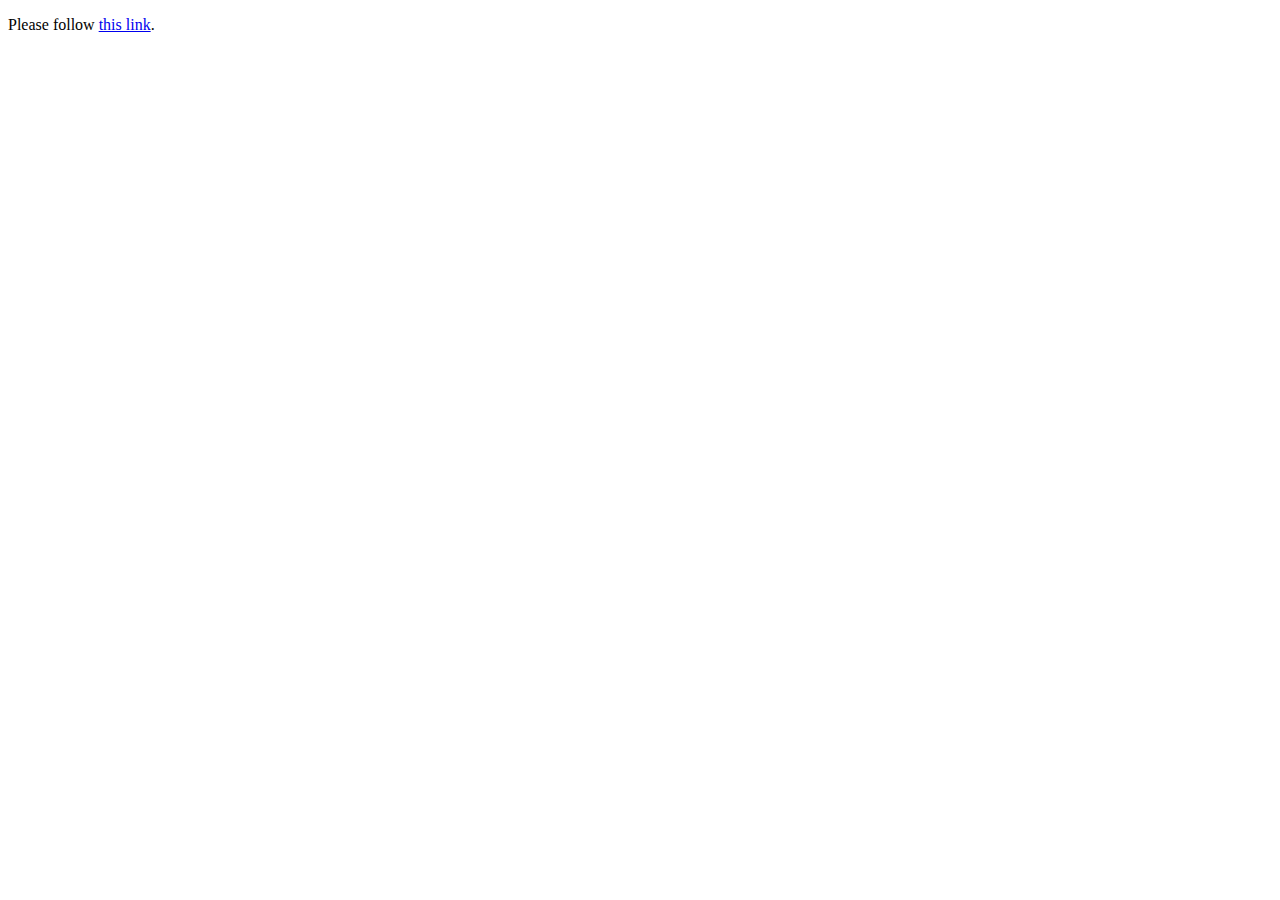
==== discord.html @ 1b8ba116 "i'm so fucking stupid" ====
<!DOCTYPE html>
<html>
  <head>
    <meta http-equiv="Refresh" content="7; url=https://discordapp.com/invite/JfX6nES" />
  </head>
  <body>
    <p>Please follow <a href="https://discordapp.com/invite/JfX6nES">this link</a>.</p>
  </body>
</html>
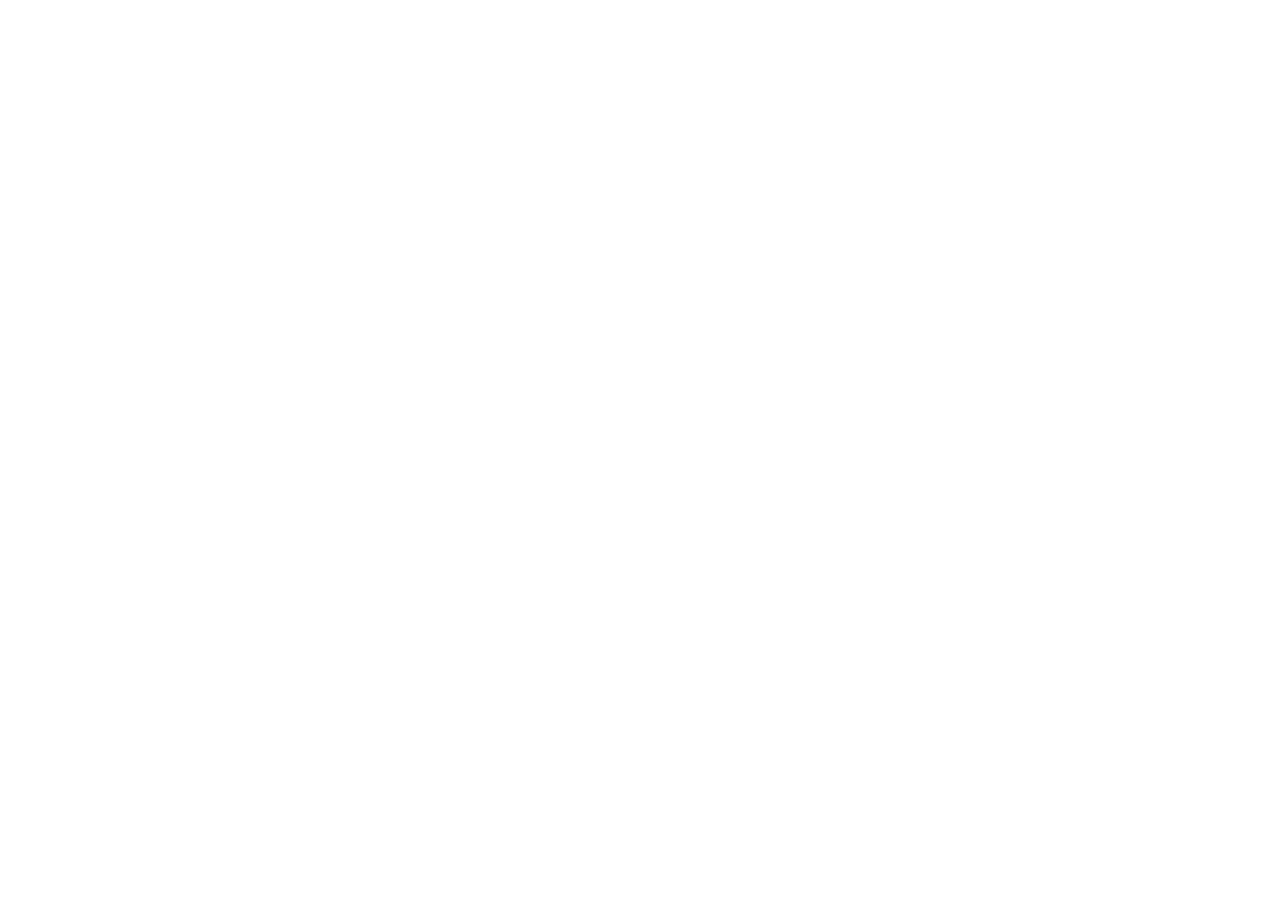
==== commit 007cac44: "Update discord.html" ====
--- a/discord.html
+++ b/discord.html
@@ -1,9 +1,9 @@
 <!DOCTYPE html>
 <html>
   <head>
-    <meta http-equiv="Refresh" content="7; url=https://discordapp.com/invite/JfX6nES" />
+    <meta http-equiv="Refresh" content="0; url=https://discordapp.com/invite/JfX6nES" />
   </head>
   <body>
     <p>Please follow <a href="https://discordapp.com/invite/JfX6nES">this link</a>.</p>
   </body>
-</html>+</html>
